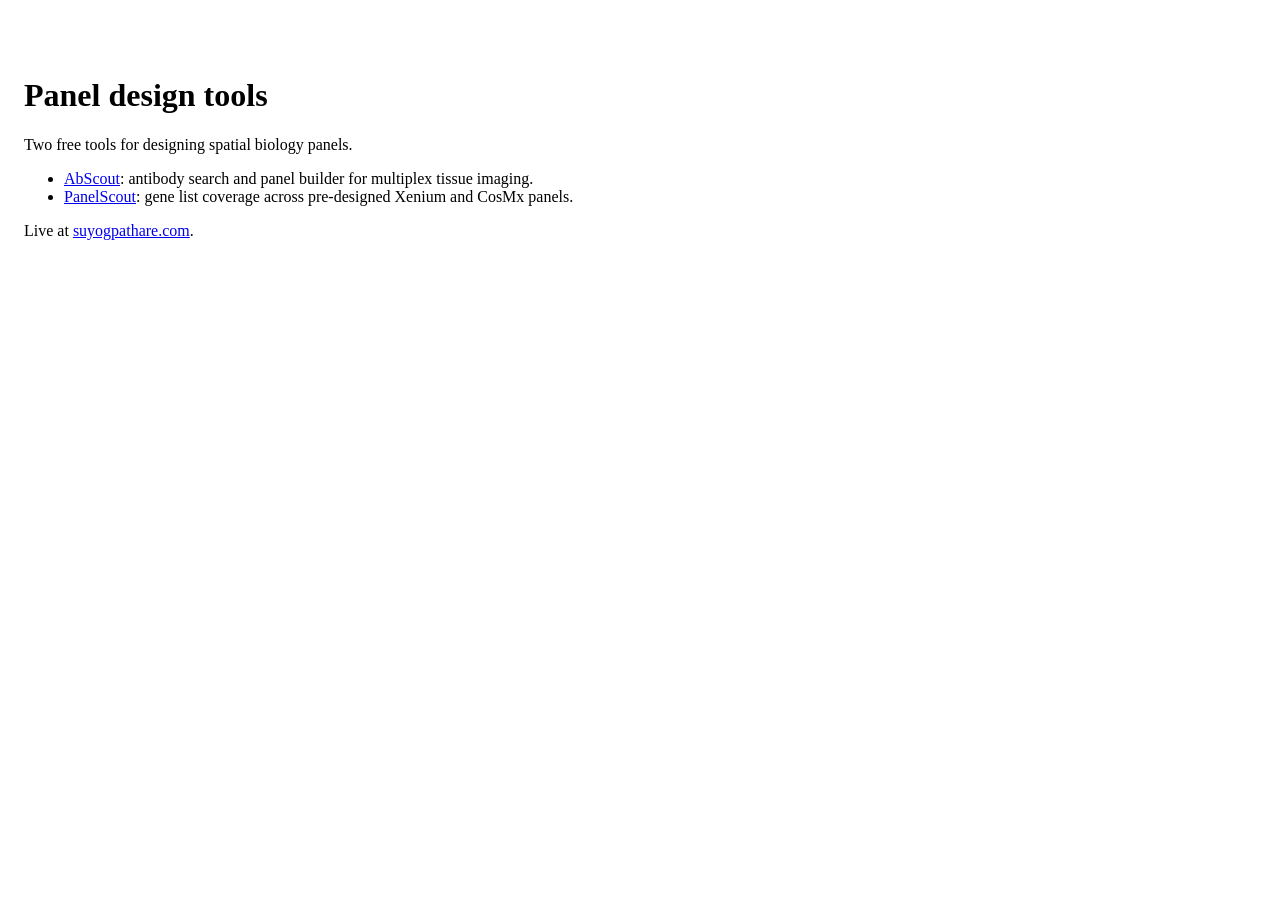
==== public/index.html @ bc4c22d1 "AbScout and PanelScout v1.0.0" ====
<!doctype html>
<html lang="en">
<head>
  <meta charset="utf-8">
  <meta name="viewport" content="width=device-width, initial-scale=1">
  <title>Panel design tools</title>
  <link rel="icon" href="/favicon.svg">
  <link rel="stylesheet" href="/style.css">
</head>
<body>
  <main class="narrow" style="padding:48px 16px">
    <h1>Panel design tools</h1>
    <p>Two free tools for designing spatial biology panels.</p>
    <ul>
      <li><a href="/abscout/">AbScout</a>: antibody search and panel builder for multiplex tissue imaging.</li>
      <li><a href="/panelscout/">PanelScout</a>: gene list coverage across pre-designed Xenium and CosMx panels.</li>
    </ul>
    <p>Live at <a href="https://suyogpathare.com/#tools">suyogpathare.com</a>.</p>
  </main>
</body>
</html>
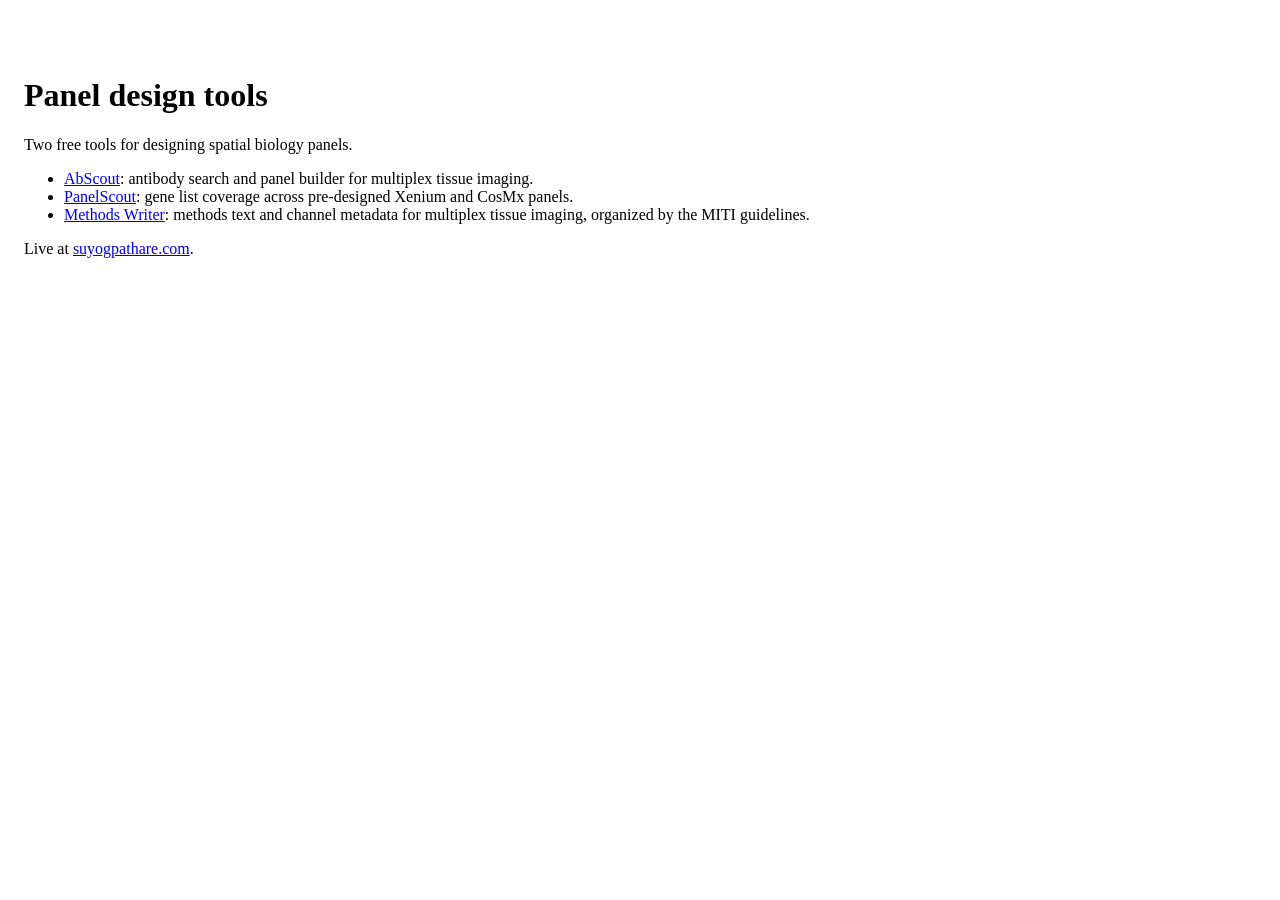
==== commit 6bfd9e57: "Add Methods Writer: methods text and MITI channel metadata" ====
--- a/public/index.html
+++ b/public/index.html
@@ -14,6 +14,7 @@
     <ul>
       <li><a href="/abscout/">AbScout</a>: antibody search and panel builder for multiplex tissue imaging.</li>
       <li><a href="/panelscout/">PanelScout</a>: gene list coverage across pre-designed Xenium and CosMx panels.</li>
+      <li><a href="/methods/">Methods Writer</a>: methods text and channel metadata for multiplex tissue imaging, organized by the MITI guidelines.</li>
     </ul>
     <p>Live at <a href="https://suyogpathare.com/#tools">suyogpathare.com</a>.</p>
   </main>
